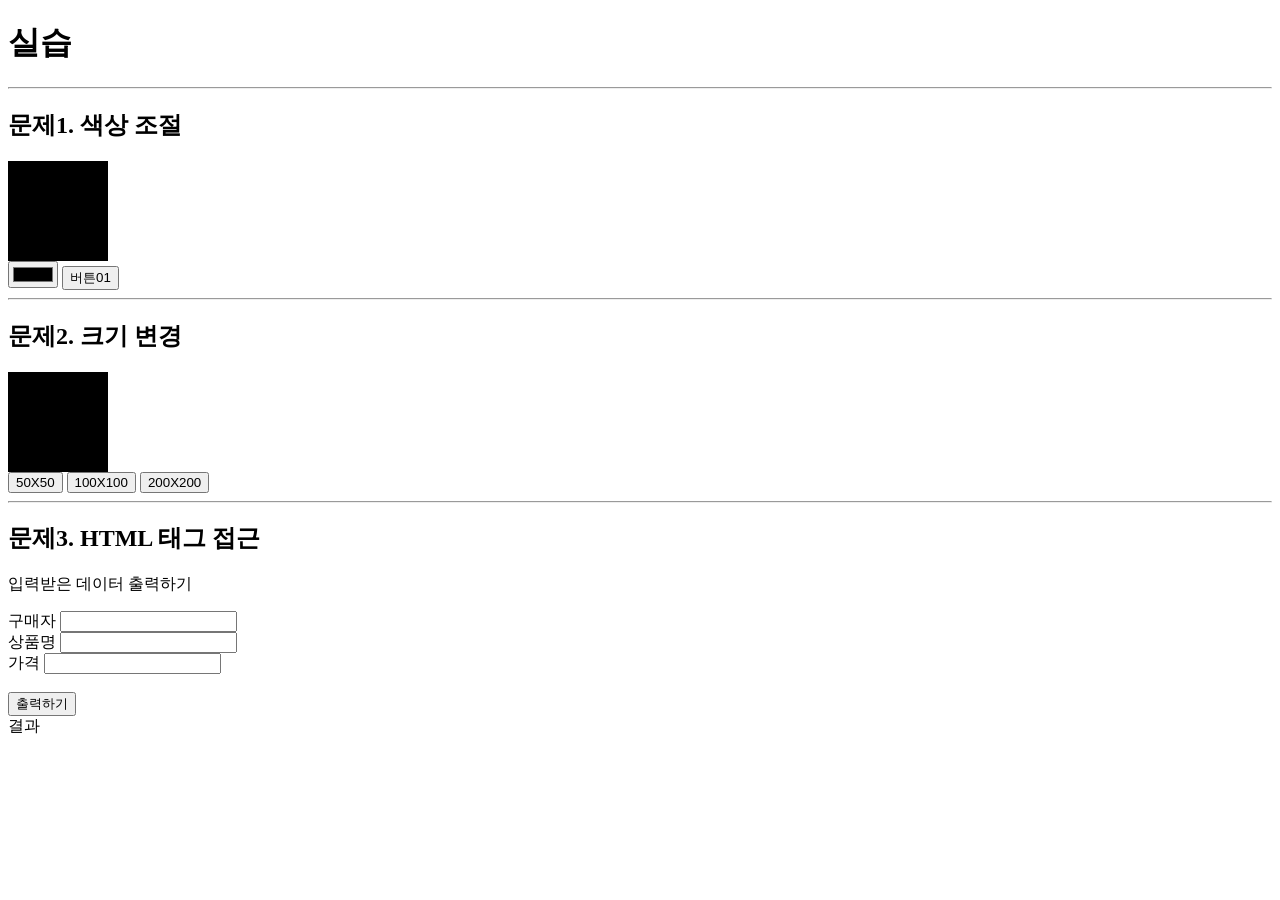
==== index.html @ 3d1d6745 "Rename 실습01.html to index.html" ====
<!DOCTYPE html>
<html lang="en">
<head>
  <meta charset="UTF-8">
  <meta name="viewport" content="width=device-width, initial-scale=1.0">
  <title>Document</title>
  <script src ="실습01.js"></script>
  <link rel="stylesheet" href="실습01.css">
</head>
<body>
  <h1>실습</h1>
  <hr>
  <h2>문제1. 색상 조절</h2>
  <div id="target01">얖01</div>
  <input type="color" id = color01>
  <button onclick="f01()">버튼01</button>
  <hr>
  <h2>문제2. 크기 변경</h2>
  <div id="target02">얖2</div>
  <button onclick="f02(50);">50X50</button>
  <button onclick="f02(100);">100X100</button>
  <button onclick="f02(200);">200X200</button>
  <hr>
  <h2>문제3. HTML 태그 접근</h2>
  <p>
    입력받은 데이터 출력하기
  </p>
  <label>구매자</label>
  <input type="text" id = "input31">
  <br>
  <label>상품명</label>
  <input type="text" id = "input32">
  <br>
  <label>가격</label>
  <input type="number" id = "input33">
  <br><br>
  <button onclick="f03()">출력하기</button>
  <div id="result-area">결과</div>
</body>
</html>
---- 실습01.css ----
#target01{
  width: 100px;
  height: 100px;
  background-color: black;
}
#target02{
  width: 100px;
  height: 100px;
  background-color: black;
}
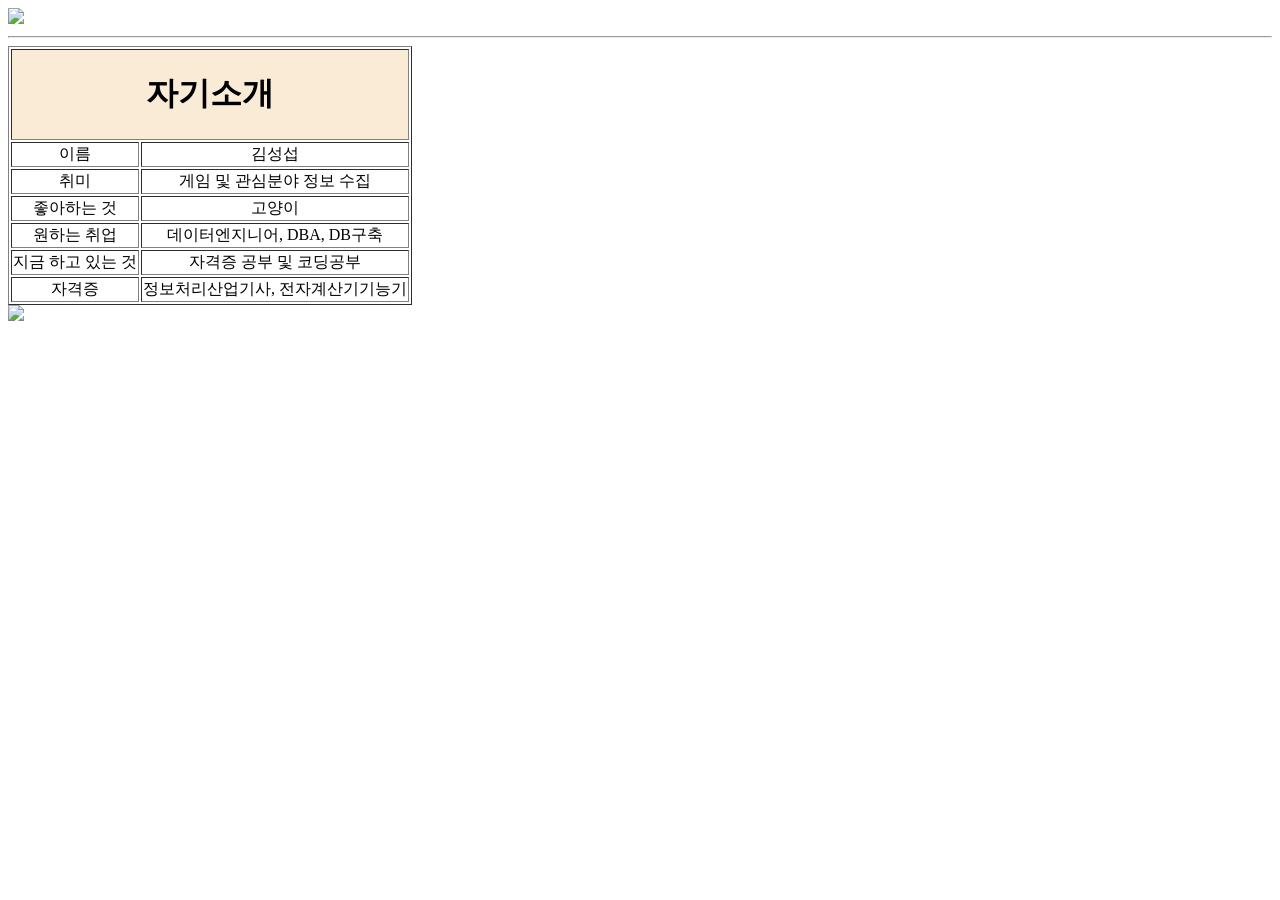
==== commit e556b9e8: "Update and rename 자기소개.html to index.html" ====
--- a/index.html
+++ b/index.html
@@ -1,40 +1,50 @@
 <!DOCTYPE html>
 <html lang="en">
+
 <head>
   <meta charset="UTF-8">
   <meta name="viewport" content="width=device-width, initial-scale=1.0">
-  <title>Document</title>
-  <script src ="실습01.js"></script>
-  <link rel="stylesheet" href="실습01.css">
+  <title>김성섭</title>
+  <link rel="stylesheet" href="./index.css">
 </head>
+
 <body>
-  <h1>실습</h1>
+  <img class="cat" src="https://encrypted-tbn0.gstatic.com/images?q=tbn:ANd9GcQK4_aoipvzj-4LsUx-FAtPmRnkgtOOMbRAQOfBceT5UQ&s=10" >
   <hr>
-  <h2>문제1. 색상 조절</h2>
-  <div id="target01">얖01</div>
-  <input type="color" id = color01>
-  <button onclick="f01()">버튼01</button>
-  <hr>
-  <h2>문제2. 크기 변경</h2>
-  <div id="target02">얖2</div>
-  <button onclick="f02(50);">50X50</button>
-  <button onclick="f02(100);">100X100</button>
-  <button onclick="f02(200);">200X200</button>
-  <hr>
-  <h2>문제3. HTML 태그 접근</h2>
-  <p>
-    입력받은 데이터 출력하기
-  </p>
-  <label>구매자</label>
-  <input type="text" id = "input31">
-  <br>
-  <label>상품명</label>
-  <input type="text" id = "input32">
-  <br>
-  <label>가격</label>
-  <input type="number" id = "input33">
-  <br><br>
-  <button onclick="f03()">출력하기</button>
-  <div id="result-area">결과</div>
+  <div>
+    <table border="1" style="text-align: center;">
+      <tr>
+        <td  colspan="2" style="background-color: antiquewhite;"><h1>자기소개</h1></td>
+      </tr>
+      <tr>
+        <td>이름</td>
+        <td>김성섭</td>
+      </tr>
+      <tr>
+        <td>취미</td>
+        <td>게임 및 관심분야 정보 수집</td>
+      </tr>
+      <tr>
+        <td>좋아하는 것</td>
+        <td>고양이</td>
+      </tr>
+      <tr>
+        <td>
+          원하는 취업
+        </td>
+        <td>데이터엔지니어, DBA, DB구축</td>
+      </tr>
+      <tr>
+        <td>지금 하고 있는 것</td>
+        <td>자격증 공부 및 코딩공부</td>
+      </tr>
+      <tr>
+        <td>자격증</td>
+        <td>정보처리산업기사, 전자계산기기능기</td>
+      </tr>
+    </table>
+    </div>
+    <img  src="https://encrypted-tbn0.gstatic.com/images?q=tbn:ANd9GcSgxdv9ZwfgQTgyEg0gjzw9WWR0pPNSaql0fFleXpll4g&s=10" class="oii">
 </body>
+
 </html>
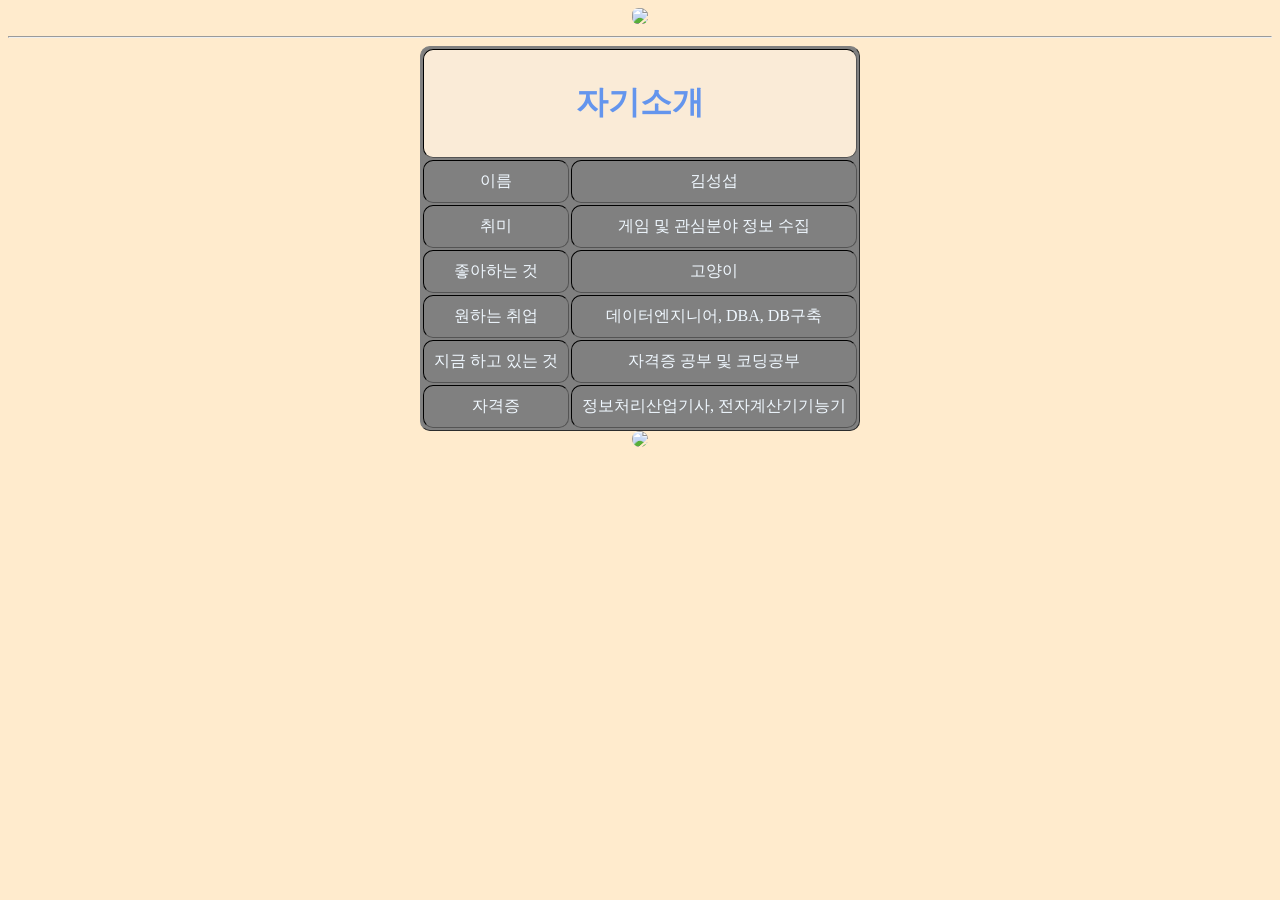
==== commit 3225820f: "Update index.html" ====
--- a/index.html
+++ b/index.html
@@ -5,7 +5,7 @@
   <meta charset="UTF-8">
   <meta name="viewport" content="width=device-width, initial-scale=1.0">
   <title>김성섭</title>
-  <link rel="stylesheet" href="./index.css">
+  <link rel="stylesheet" href="index.css">
 </head>
 
 <body>
--- a/index.css
+++ b/index.css
@@ -0,0 +1,61 @@
+td{
+  color: aliceblue;
+  font-family: 궁서체;
+  border-color: black;
+
+  padding: 10px;
+  border-radius: 10px;
+  
+
+}
+body{
+  text-align: center;
+  background-color: blanchedalmond;
+}
+h1{
+  color: cornflowerblue;
+}
+table{
+  border-radius: 10px;
+  background-color: grey;
+}
+.cat{
+  border-radius: 40%;
+  width: 600px;
+}
+
+div{
+  display: flex;
+  align-items: center;
+  justify-content: center;
+}
+
+.oii{
+  width: 300px;
+    border-radius: 50%;
+}
+
+.oii:hover{
+  animation-name: flip;
+  animation-duration: .1s;
+  animation-timing-function: linear;
+  animation-iteration-count: infinite;
+  animation-direction:alternate;
+}
+
+@keyframes flip {
+  0%   { transform: perspective(400px) rotateY(0); }
+  25%  {border-radius: 60px;}
+  50%  { transform: perspective(400px) rotateY(180deg); }
+  75%  {transform: translateY(-30px)}
+  100% { transform: perspective(400px) rotateY(360deg); }
+}
+
+@keyframes bounce {
+  0%, 100%{
+    
+  }
+  50%{
+    
+  }
+}
